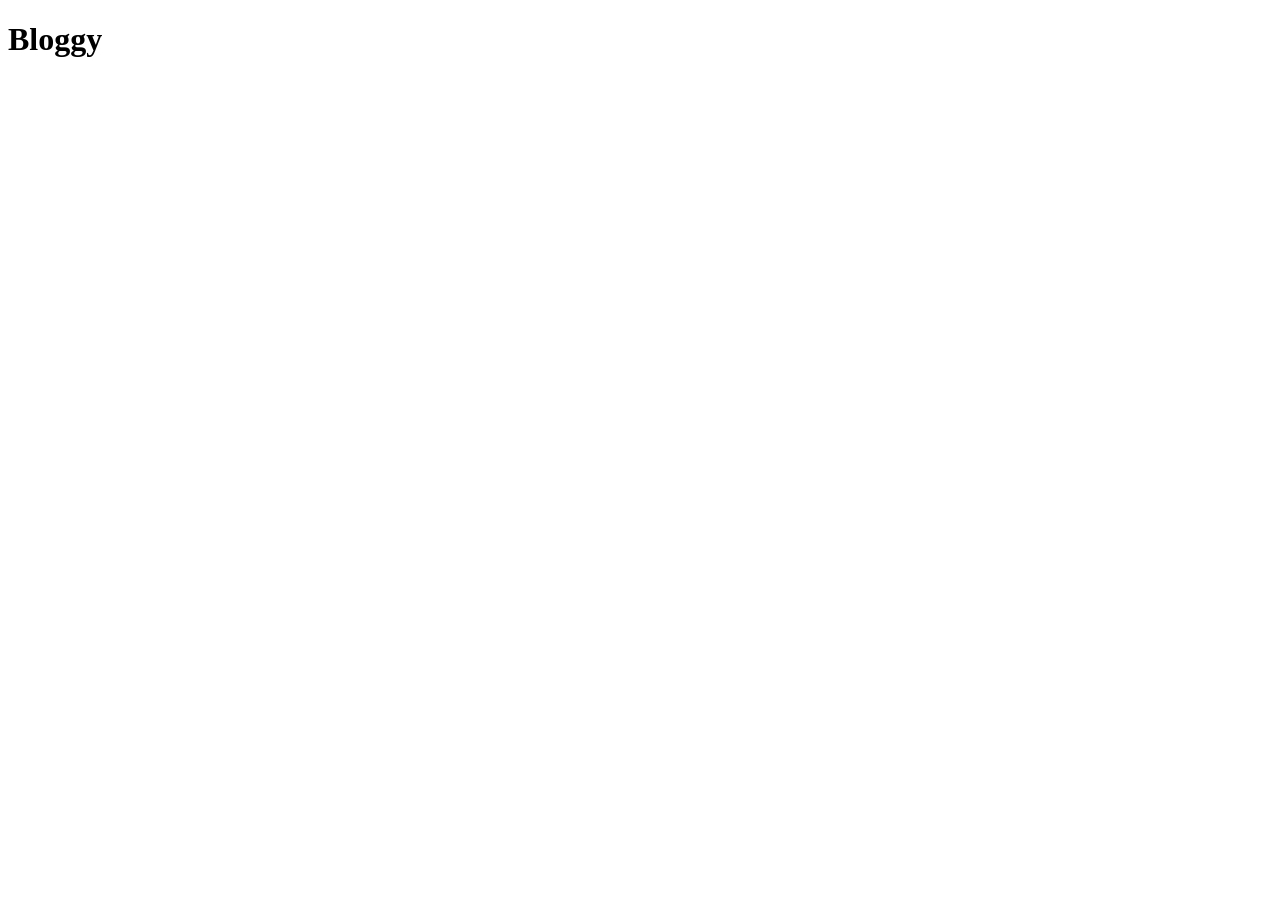
==== aula blog/index.html @ baa3563b "" ====
<!--index.html-->
<!DOCTYPE html>
<html lang="pt-BR">
<head>
    <meta charset="UTF-8">
    <meta name="viewport" content="width=devide-with, inital-scale=1.0">
    <title>Meu Bloggy</title>

     <!--CSS-->
     <link rel="stylessheet" href="css/style.css">
</head>
<body>

    <!--HEADER-->
    <header>
        <div class="logo">
            <h1>Bloggy</h1>
        </div>

                                                                  <nav>
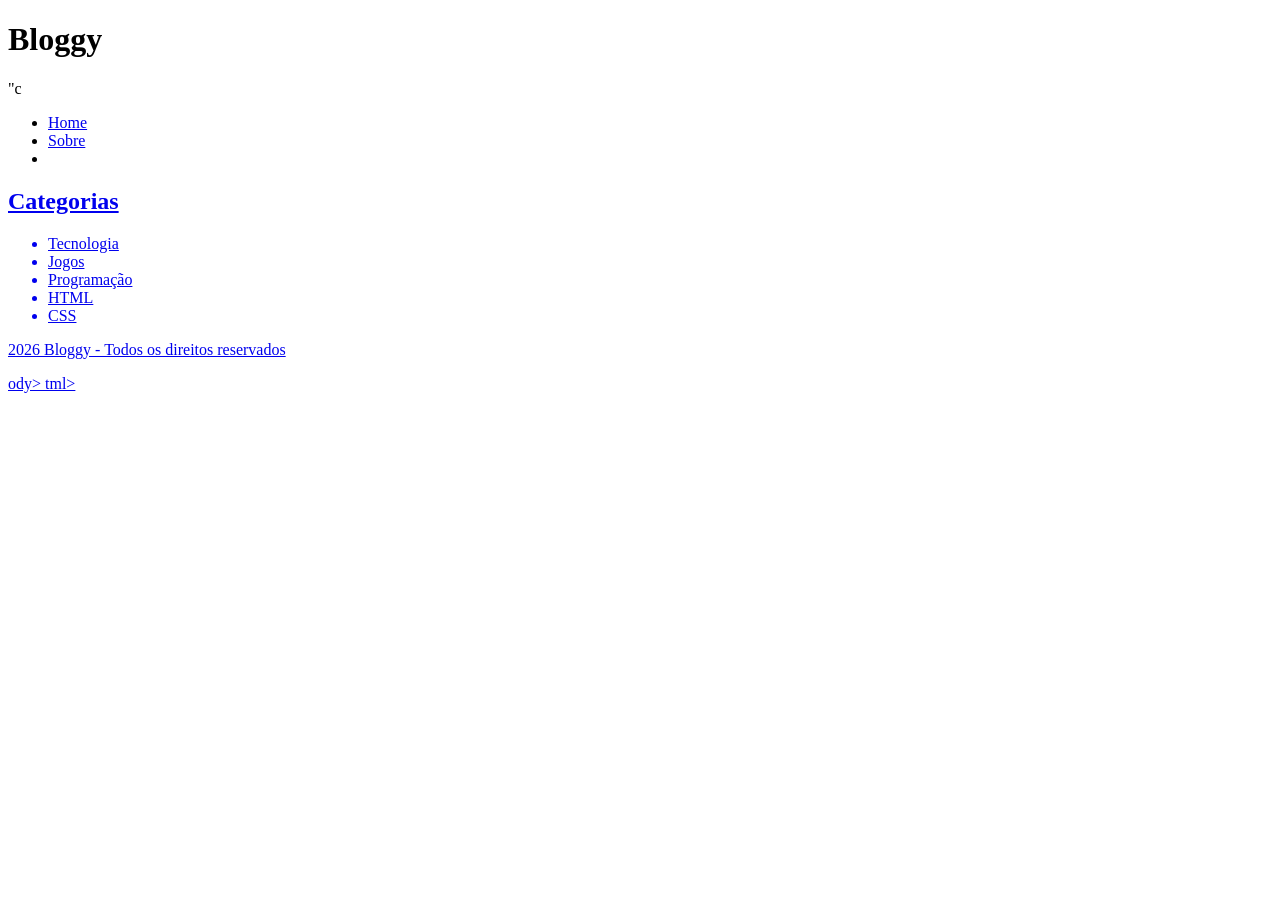
==== commit ec6c0203: "melyssa" ====
--- a/aula blog/index.html
+++ b/aula blog/index.html
@@ -16,5 +16,46 @@
         <div class="logo">
             <h1>Bloggy</h1>
         </div>
+      
+        <nav>"c
+            <ul class="menu">
+                <li><a href="#" onclick=carregarpagina('pages/home.html')">Home</a></li>
+                <li><a href="#" onclick="carregarPagina('pages/sobre.html')">Sobre</a></li>
+                <li><a href="#" onclick="carregarPagina('pages/sobre.html')"<Contato</a></li>
+            </ul>
+        </nav>
+     </header>
 
-                                                                  <nav>
+   <!--CONTEÙDO DINÂMICO-->
+   <main id="conteudo">
+        <!--aqui o javaScript vai inserir as páginas-->
+    </main>
+
+<!--SIDEBAR-->
+<aside>
+    <h2>Categorias</h2>
+
+    <ul class="lista">
+        <li>Tecnologia</li>
+        <li>Jogos</li>
+        <li>Programação</li>
+        <li>HTML</li>
+        <li>CSS</li>
+    </ul>
+</aside>
+
+<!-- FOOTER -->
+<footer>
+ <p>2026 Bloggy - Todos os direitos reservados</p>
+</footer>
+ 
+<!--JAVASCRIPT -->
+<script src="js/scrip.js"></script>
+ody>
+tml>
+
+
+
+
+
+
